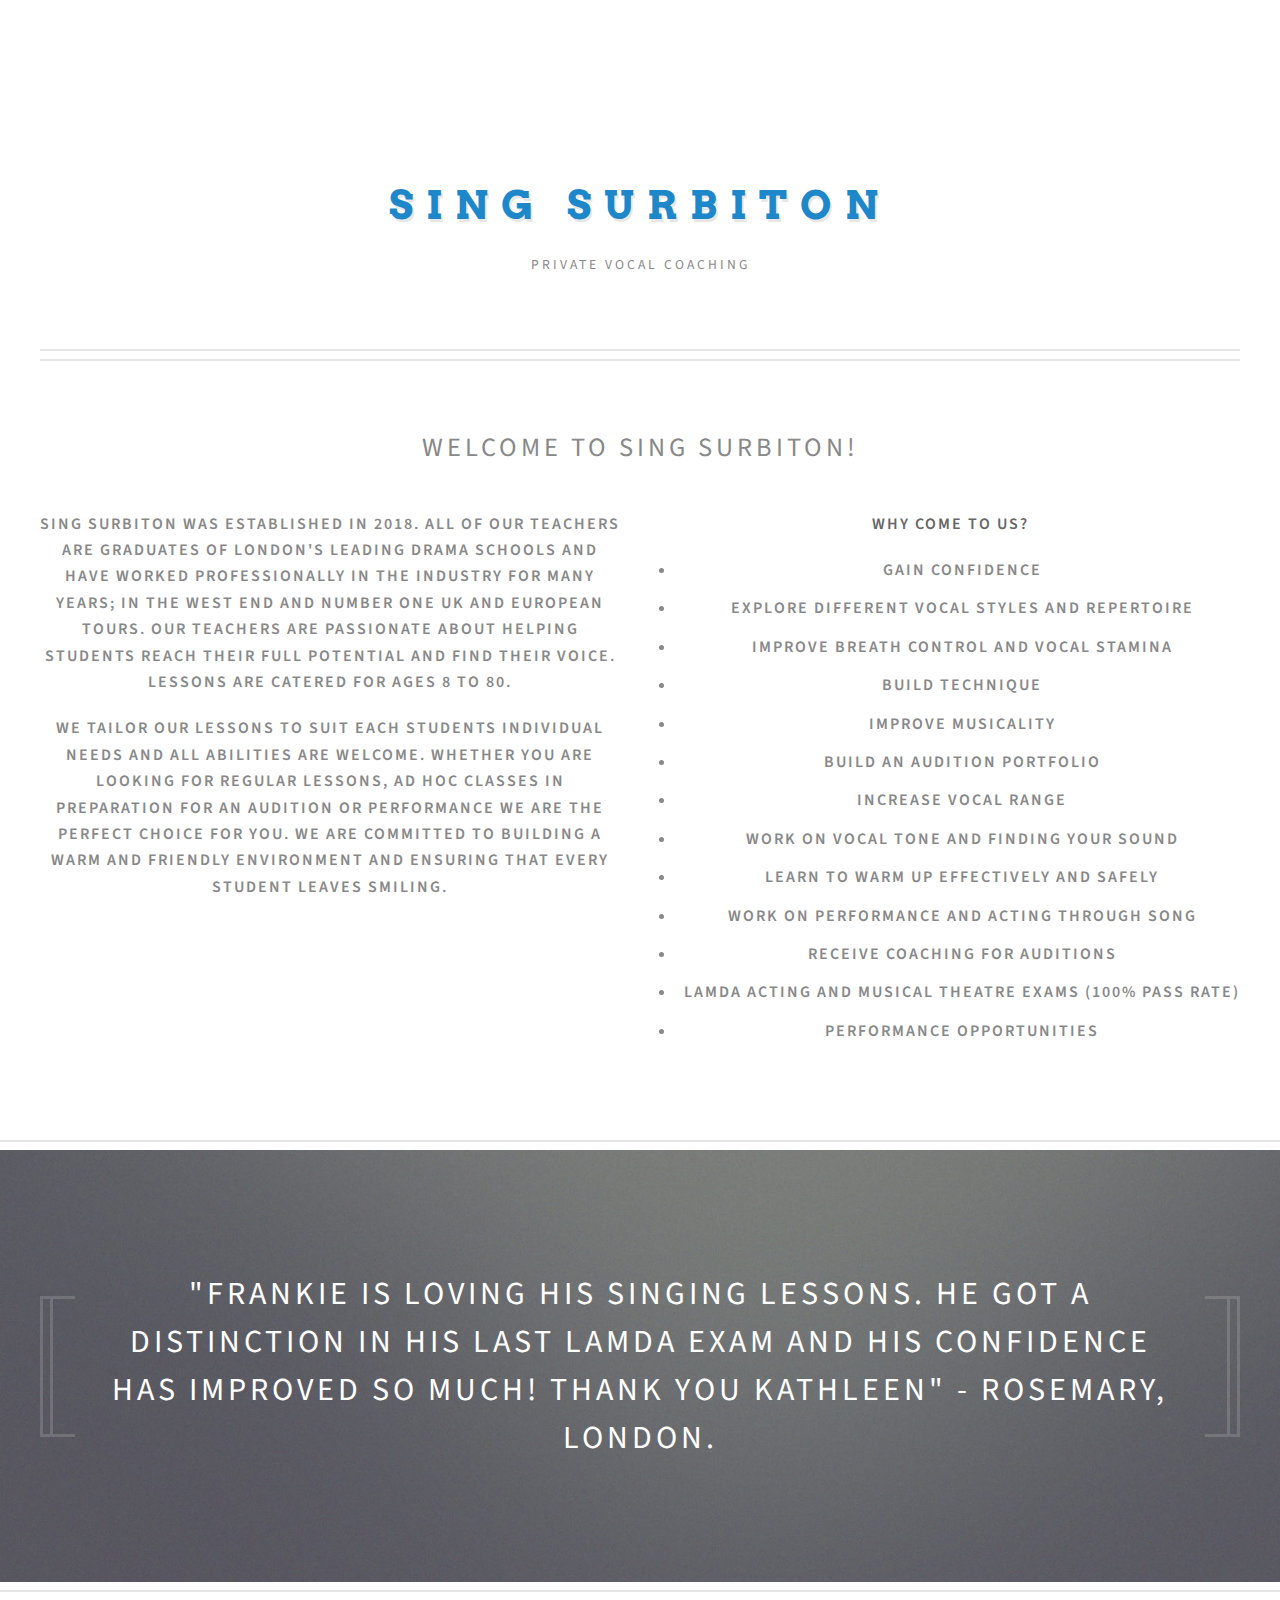
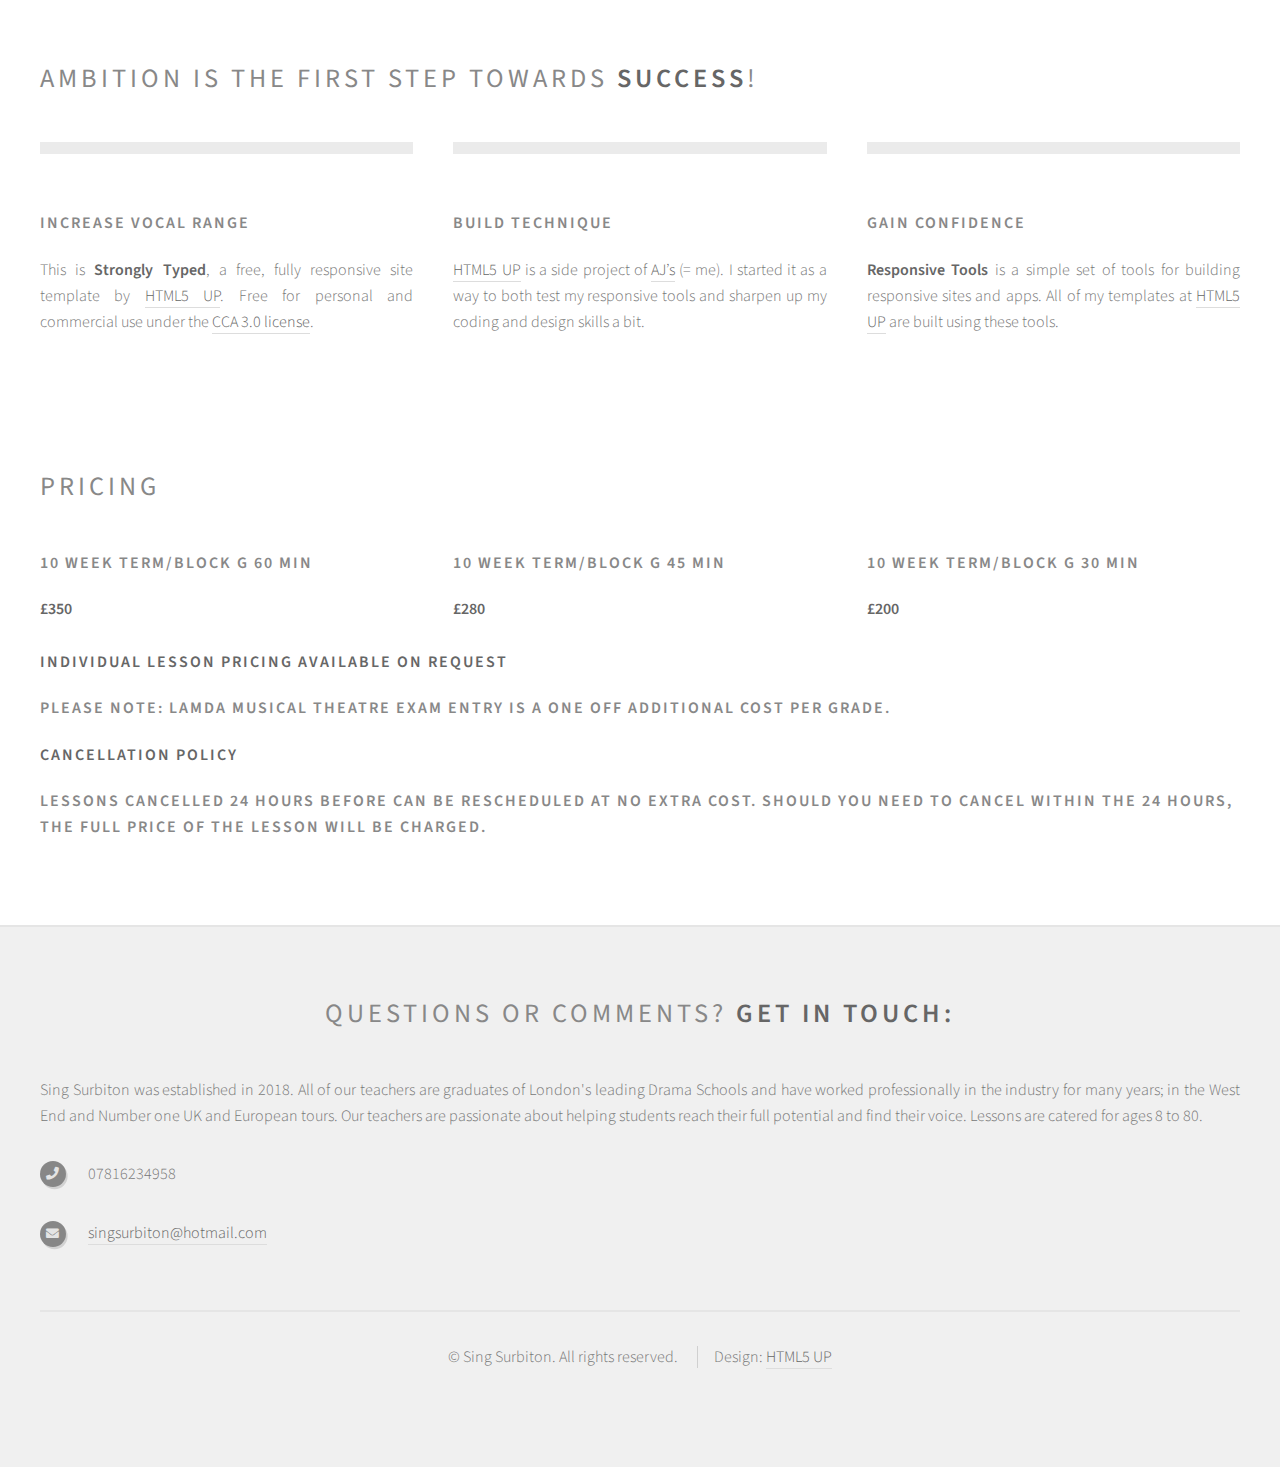
==== index.html @ 01c1a49b "init" ====
<!DOCTYPE HTML>
<html>

<head>
	<title>Sing Surbiton</title>
	<meta charset="utf-8" />
	<meta name="viewport" content="width=device-width, initial-scale=1, user-scalable=no" />
	<link rel="stylesheet" href="assets/css/main.css" />
</head>

<body class="homepage is-preload">
	<div id="page-wrapper">

		<!-- Header -->
		<section id="header">
			<div class="container">

				<!-- Logo -->
				<h1 id="logo"><a href="index.html">Sing Surbiton</a></h1>
				<p>Private Vocal Coaching</p>
			</div>
		</section>

		<!-- Features -->
		<section id="features">
			<div class="container">
				<div id="content">

					<!-- Post -->
					<article class="box post">
						<header>
							<h2>Welcome to Sing Surbiton!</h2>
						</header>
						<div class="row">
							<div class="col-6 col-12-small">
								<h3>
									Sing Surbiton was established in 2018. All of our teachers are graduates of London's
									leading
									Drama Schools and have worked professionally in the industry for many years; in the
									West End
									and Number one UK and European tours. Our teachers are passionate about helping
									students
									reach their full potential and find their voice. Lessons are catered for ages 8 to
									80.
								</h3>
								<h3>
									We tailor our lessons to suit each students individual needs and all abilities are
									welcome.
									Whether you are looking for regular lessons, ad hoc classes in preparation for an
									audition
									or performance we are the perfect choice for you. We are committed to building a
									warm and
									friendly environment and ensuring that every student leaves smiling.
								</h3>
							</div>
							<div class="col-6 col-12-small">
								<h3>
									<strong>Why come to us?</strong>
								</h3>
								<h3>
									<ul>
										<li>Gain confidence</li>
										<li>Explore different vocal styles and repertoire</li>
										<li>Improve breath control and vocal stamina</li>
										<li>Build technique</li>
										<li>Improve musicality</li>
										<li>Build an audition portfolio</li>
										<li>Increase vocal range</li>
										<li>Work on vocal tone and finding your sound</li>
										<li>Learn to warm up effectively and safely</li>
										<li>Work on performance and acting through song</li>
										<li>Receive coaching for auditions</li>
										<li>LAMDA acting and Musical Theatre exams (100% pass rate)</li>
										<li>Performance opportunities</li>
									</ul>
								</h3>
							</div>
						</div>
					</article>
				</div>
			</div>
		</section>

		<!-- Banner -->
		<section id="banner">
			<div class="container">
				<p>"Frankie is loving his singing lessons. He got a distinction in his last Lamda exam and his
					confidence has improved so much! Thank you Kathleen" - Rosemary, London. </p>
			</div>
		</section>

		<!-- Main -->
		<section id="main">
			<div class="container">
				<header>
					<h2>AMBITION IS THE FIRST STEP TOWARDS <strong>SUCCESS</strong>!</h2>
				</header>
				<div class="row aln-center">
					<div class="col-4 col-6-medium col-12-small">

						<!-- Feature -->
						<section>
							<a href="#" class="image featured"><img
									src="https://static.wixstatic.com/media/5111f8_27892bac31284168a001f3f65e2d56da~mv2.jpg/v1/fill/w_1038,h_1038,al_c,q_85,usm_0.66_1.00_0.01,enc_auto/5111f8_27892bac31284168a001f3f65e2d56da~mv2.jpg"
									alt="" /></a>
							<header>
								<h3>Increase Vocal Range</h3>
							</header>
							<p>This is <strong>Strongly Typed</strong>, a free, fully responsive site template
								by <a href="http://html5up.net">HTML5 UP</a>. Free for personal and commercial use under
								the
								<a href="http://html5up.net/license">CCA 3.0 license</a>.
							</p>
						</section>

					</div>
					<div class="col-4 col-6-medium col-12-small">

						<!-- Feature -->
						<section>
							<a href="#" class="image featured"><img
									src="https://img.freepik.com/premium-photo/pop-singer-young-male-singing-with-mic-white-background_923558-6699.jpg"
									alt="" /></a>
							<header>
								<h3>Build technique</h3>
							</header>
							<p><a href="http://html5up.net">HTML5 UP</a> is a side project of <a
									href="http://twitter.com/ajlkn">AJ’s</a> (= me).
								I started it as a way to both test my responsive tools and sharpen up my coding
								and design skills a bit.</p>
						</section>

					</div>
					<div class="col-4 col-6-medium col-12-small">

						<!-- Feature -->
						<section>
							<a href="#" class="image featured"><img
									src="https://static.wixstatic.com/media/5111f8_7d1b2992480a4f54a9da419cc46c9e3d~mv2.jpg/v1/fill/w_1038,h_1038,al_c,q_85,usm_0.66_1.00_0.01,enc_auto/5111f8_7d1b2992480a4f54a9da419cc46c9e3d~mv2.jpg"
									alt="" /></a>
							<header>
								<h3>Gain Confidence</h3>
							</header>
							<p><strong>Responsive Tools</strong> is a simple set of tools for building responsive
								sites and apps. All of my templates at <a href="http://html5up.net">HTML5 UP</a> are
								built using these tools.</p>
						</section>

					</div>
				</div>
			</div>
		</section>
		<section id="main">
			<div class="container">
				<header>
					<h2>Pricing</h2>
				</header>
				<div class="row aln-center">
					<div class="col-4 col-6-medium col-12-small">
						<!-- Feature -->
						<section>
							<header>
								<h3>10 week term/block g 60 min</h3>
							</header>
							<p>
								<strong>£350</strong>
							</p>
						</section>

					</div>
					<div class="col-4 col-6-medium col-12-small">

						<section>
							<header>
								<h3>10 week term/block g 45 min</h3>
							</header>
							<p>
								<strong>£280</strong>
							</p>
						</section>

					</div>
					<div class="col-4 col-6-medium col-12-small">
						<section>
							<header>
								<h3>10 week term/block g 30 min</h3>
							</header>
							<p>
								<strong>£200</strong>
							</p>
						</section>
					</div>
				</div>
				<br>
				<h3>
					<strong>Individual lesson pricing available on request</strong>
				</h3>
				<h3>
					Please note: Lamda Musical Theatre Exam entry is a one
					off additional cost per grade.
				</h3>
				<h3><strong>Cancellation Policy</strong></h3>
				<h3>Lessons cancelled 24 hours before can be rescheduled at no extra cost. Should you need to cancel
					within the 24 hours, the full price of the lesson will be charged.</h3>
			</div>
		</section>
		<!-- Footer -->
		<section id="footer">
			<div class="container">
				<header>
					<h2>Questions or comments? <strong>Get in touch:</strong></h2>
				</header>
				<div class="row">
					<div class="col-12-medium">
						<section>
							<p>Sing Surbiton was established in 2018. All of our teachers are graduates of London's
								leading Drama Schools and have worked professionally in the industry for many years; in
								the West End and Number one UK and European tours. Our teachers are passionate about
								helping students reach their full potential and find their voice. Lessons are catered
								for ages 8 to 80. </p>
							<div class="row">
								<div class="col-6 col-12-small">
									<ul class="icons">
										<li class="icon solid fa-phone">
											07816234958
										</li>
										<li class="icon solid fa-envelope">
											<a href="#">singsurbiton@hotmail.com</a>
										</li>
									</ul>
								</div>
							</div>
						</section>
					</div>
				</div>
			</div>
			<div id="copyright" class="container">
				<ul class="links">
					<li>&copy; Sing Surbiton. All rights reserved.</li>
					<li>Design: <a href="http://html5up.net">HTML5 UP</a></li>
				</ul>
			</div>
		</section>

	</div>

	<!-- Scripts -->
	<script src="assets/js/jquery.min.js"></script>
	<script src="assets/js/jquery.dropotron.min.js"></script>
	<script src="assets/js/browser.min.js"></script>
	<script src="assets/js/breakpoints.min.js"></script>
	<script src="assets/js/util.js"></script>
	<script src="assets/js/main.js"></script>

</body>

</html>
---- assets/css/main.css ----
@import url("fontawesome-all.min.css");
@import url("https://fonts.googleapis.com/css?family=Source+Sans+Pro:300,400,600|Arvo:700");

/*
	Strongly Typed by HTML5 UP
	html5up.net | @ajlkn
	Free for personal and commercial use under the CCA 3.0 license (html5up.net/license)
*/

html, body, div, span, applet, object,
iframe, h1, h2, h3, h4, h5, h6, p, blockquote,
pre, a, abbr, acronym, address, big, cite,
code, del, dfn, em, img, ins, kbd, q, s, samp,
small, strike, strong, sub, sup, tt, var, b,
u, i, center, dl, dt, dd, ol, ul, li, fieldset,
form, label, legend, table, caption, tbody,
tfoot, thead, tr, th, td, article, aside,
canvas, details, embed, figure, figcaption,
footer, header, hgroup, menu, nav, output, ruby,
section, summary, time, mark, audio, video {
	margin: 0;
	padding: 0;
	border: 0;
	font-size: 100%;
	font: inherit;
	vertical-align: baseline;}

article, aside, details, figcaption, figure,
footer, header, hgroup, menu, nav, section {
	display: block;}

body {
	line-height: 1;
}

ol, ul {
	list-style: none;
}

blockquote, q {
	quotes: none;
}

	blockquote:before, blockquote:after, q:before, q:after {
		content: '';
		content: none;
	}

table {
	border-collapse: collapse;
	border-spacing: 0;
}

body {
	-webkit-text-size-adjust: none;
}

mark {
	background-color: transparent;
	color: inherit;
}

input::-moz-focus-inner {
	border: 0;
	padding: 0;
}

input, select, textarea {
	-moz-appearance: none;
	-webkit-appearance: none;
	-ms-appearance: none;
	appearance: none;
}

/* Basic */

	html {
		box-sizing: border-box;
	}

	*, *:before, *:after {
		box-sizing: inherit;
	}

	body {
		background: #f0f0f0;
	}

		body.is-preload *, body.is-preload *:before, body.is-preload *:after {
			-moz-animation: none !important;
			-webkit-animation: none !important;
			-ms-animation: none !important;
			animation: none !important;
			-moz-transition: none !important;
			-webkit-transition: none !important;
			-ms-transition: none !important;
			transition: none !important;
		}

	body, input, textarea, select {
		font-family: 'Source Sans Pro';
		font-weight: 300;
		color: #777;
		line-height: 1.65em;
		font-size: 15pt;
	}

	h1, h2, h3, h4, h5, h6 {
		font-weight: 600;
		text-transform: uppercase;
		color: #888;
	}

	h1 a, h2 a, h3 a, h4 a, h5 a, h6 a {
		color: inherit;
		text-decoration: none;
		border: 0;
	}

	h2 {
		font-size: 1.65em;
		font-weight: 400;
		letter-spacing: 4px;
		margin: 0 0 1.5em 0;
		line-height: 1.75em;
	}

	h3 {
		font-size: 1em;
		letter-spacing: 2px;
		margin: 0 0 1.25em 0;
	}

	a {
		-moz-transition: color 0.25s ease-in-out, border-bottom-color 0.25s ease-in-out;
		-webkit-transition: color 0.25s ease-in-out, border-bottom-color 0.25s ease-in-out;
		-ms-transition: color 0.25s ease-in-out, border-bottom-color 0.25s ease-in-out;
		transition: color 0.25s ease-in-out, border-bottom-color 0.25s ease-in-out;
		color: #666;
		text-decoration: none;
		border-bottom: solid 1px #ddd;
	}

		a strong {
			-moz-transition: color 0.25s ease-in-out, border-bottom-color 0.25s ease-in-out;
			-webkit-transition: color 0.25s ease-in-out, border-bottom-color 0.25s ease-in-out;
			-ms-transition: color 0.25s ease-in-out, border-bottom-color 0.25s ease-in-out;
			transition: color 0.25s ease-in-out, border-bottom-color 0.25s ease-in-out;
		}

		a:hover {
			color: #048aac;
			border-bottom-color: rgba(255, 255, 255, 0);
		}

			a:hover strong {
				color: #048aac;
			}

	strong, b {
		font-weight: 600;
		color: #666;
	}

	em, i {
		font-style: italic;
	}

	sub {
		position: relative;
		top: 0.5em;
		font-size: 0.8em;
	}

	sup {
		position: relative;
		top: -0.5em;
		font-size: 0.8em;
	}

	hr {
		border: 0;
		border-top: solid 1px #ddd;
	}

	blockquote {
		border-left: solid 0.5em #ddd;
		padding: 1em 0 1em 2em;
		font-style: italic;
	}

	p {
		text-align: justify;
		margin-bottom: 2em;
	}

	ul, ol, dl, table, blockquote {
		margin-bottom: 2em;
	}

	br.clear {
		clear: both;
	}

/* Container */

	.container {
		margin: 0 auto;
		max-width: 100%;
		width: 70em;
	}

		@media screen and (max-width: 1680px) {

			.container {
				width: 68em;
			}

		}

		@media screen and (max-width: 1280px) {

			.container {
				width: calc(100% - 80px);
			}

		}

		@media screen and (max-width: 980px) {

			.container {
				width: calc(100% - 100px);
			}

		}

		@media screen and (max-width: 736px) {

			.container {
				width: calc(100% - 40px);
			}

		}

/* Row */

	.row {
		display: flex;
		flex-wrap: wrap;
		box-sizing: border-box;
		align-items: stretch;
	}

		.row > * {
			box-sizing: border-box;
		}

		.row.gtr-uniform > * > :last-child {
			margin-bottom: 0;
		}

		.row.aln-left {
			justify-content: flex-start;
		}

		.row.aln-center {
			justify-content: center;
		}

		.row.aln-right {
			justify-content: flex-end;
		}

		.row.aln-top {
			align-items: flex-start;
		}

		.row.aln-middle {
			align-items: center;
		}

		.row.aln-bottom {
			align-items: flex-end;
		}

		.row > .imp {
			order: -1;
		}

		.row > .col-1 {
			width: 8.33333%;
		}

		.row > .off-1 {
			margin-left: 8.33333%;
		}

		.row > .col-2 {
			width: 16.66667%;
		}

		.row > .off-2 {
			margin-left: 16.66667%;
		}

		.row > .col-3 {
			width: 25%;
		}

		.row > .off-3 {
			margin-left: 25%;
		}

		.row > .col-4 {
			width: 33.33333%;
		}

		.row > .off-4 {
			margin-left: 33.33333%;
		}

		.row > .col-5 {
			width: 41.66667%;
		}

		.row > .off-5 {
			margin-left: 41.66667%;
		}

		.row > .col-6 {
			width: 50%;
		}

		.row > .off-6 {
			margin-left: 50%;
		}

		.row > .col-7 {
			width: 58.33333%;
		}

		.row > .off-7 {
			margin-left: 58.33333%;
		}

		.row > .col-8 {
			width: 66.66667%;
		}

		.row > .off-8 {
			margin-left: 66.66667%;
		}

		.row > .col-9 {
			width: 75%;
		}

		.row > .off-9 {
			margin-left: 75%;
		}

		.row > .col-10 {
			width: 83.33333%;
		}

		.row > .off-10 {
			margin-left: 83.33333%;
		}

		.row > .col-11 {
			width: 91.66667%;
		}

		.row > .off-11 {
			margin-left: 91.66667%;
		}

		.row > .col-12 {
			width: 100%;
		}

		.row > .off-12 {
			margin-left: 100%;
		}

		.row.gtr-0 {
			margin-top: 0px;
			margin-left: 0px;
		}

			.row.gtr-0 > * {
				padding: 0px 0 0 0px;
			}

			.row.gtr-0.gtr-uniform {
				margin-top: 0px;
			}

				.row.gtr-0.gtr-uniform > * {
					padding-top: 0px;
				}

		.row.gtr-25 {
			margin-top: -12.5px;
			margin-left: -12.5px;
		}

			.row.gtr-25 > * {
				padding: 12.5px 0 0 12.5px;
			}

			.row.gtr-25.gtr-uniform {
				margin-top: -12.5px;
			}

				.row.gtr-25.gtr-uniform > * {
					padding-top: 12.5px;
				}

		.row.gtr-50 {
			margin-top: -25px;
			margin-left: -25px;
		}

			.row.gtr-50 > * {
				padding: 25px 0 0 25px;
			}

			.row.gtr-50.gtr-uniform {
				margin-top: -25px;
			}

				.row.gtr-50.gtr-uniform > * {
					padding-top: 25px;
				}

		.row {
			margin-top: -50px;
			margin-left: -50px;
		}

			.row > * {
				padding: 50px 0 0 50px;
			}

			.row.gtr-uniform {
				margin-top: -50px;
			}

				.row.gtr-uniform > * {
					padding-top: 50px;
				}

		.row.gtr-150 {
			margin-top: -75px;
			margin-left: -75px;
		}

			.row.gtr-150 > * {
				padding: 75px 0 0 75px;
			}

			.row.gtr-150.gtr-uniform {
				margin-top: -75px;
			}

				.row.gtr-150.gtr-uniform > * {
					padding-top: 75px;
				}

		.row.gtr-200 {
			margin-top: -100px;
			margin-left: -100px;
		}

			.row.gtr-200 > * {
				padding: 100px 0 0 100px;
			}

			.row.gtr-200.gtr-uniform {
				margin-top: -100px;
			}

				.row.gtr-200.gtr-uniform > * {
					padding-top: 100px;
				}

		@media screen and (max-width: 1680px) {

			.row {
				display: flex;
				flex-wrap: wrap;
				box-sizing: border-box;
				align-items: stretch;
			}

				.row > * {
					box-sizing: border-box;
				}

				.row.gtr-uniform > * > :last-child {
					margin-bottom: 0;
				}

				.row.aln-left {
					justify-content: flex-start;
				}

				.row.aln-center {
					justify-content: center;
				}

				.row.aln-right {
					justify-content: flex-end;
				}

				.row.aln-top {
					align-items: flex-start;
				}

				.row.aln-middle {
					align-items: center;
				}

				.row.aln-bottom {
					align-items: flex-end;
				}

				.row > .imp-xlarge {
					order: -1;
				}

				.row > .col-1-xlarge {
					width: 8.33333%;
				}

				.row > .off-1-xlarge {
					margin-left: 8.33333%;
				}

				.row > .col-2-xlarge {
					width: 16.66667%;
				}

				.row > .off-2-xlarge {
					margin-left: 16.66667%;
				}

				.row > .col-3-xlarge {
					width: 25%;
				}

				.row > .off-3-xlarge {
					margin-left: 25%;
				}

				.row > .col-4-xlarge {
					width: 33.33333%;
				}

				.row > .off-4-xlarge {
					margin-left: 33.33333%;
				}

				.row > .col-5-xlarge {
					width: 41.66667%;
				}

				.row > .off-5-xlarge {
					margin-left: 41.66667%;
				}

				.row > .col-6-xlarge {
					width: 50%;
				}

				.row > .off-6-xlarge {
					margin-left: 50%;
				}

				.row > .col-7-xlarge {
					width: 58.33333%;
				}

				.row > .off-7-xlarge {
					margin-left: 58.33333%;
				}

				.row > .col-8-xlarge {
					width: 66.66667%;
				}

				.row > .off-8-xlarge {
					margin-left: 66.66667%;
				}

				.row > .col-9-xlarge {
					width: 75%;
				}

				.row > .off-9-xlarge {
					margin-left: 75%;
				}

				.row > .col-10-xlarge {
					width: 83.33333%;
				}

				.row > .off-10-xlarge {
					margin-left: 83.33333%;
				}

				.row > .col-11-xlarge {
					width: 91.66667%;
				}

				.row > .off-11-xlarge {
					margin-left: 91.66667%;
				}

				.row > .col-12-xlarge {
					width: 100%;
				}

				.row > .off-12-xlarge {
					margin-left: 100%;
				}

				.row.gtr-0 {
					margin-top: 0px;
					margin-left: 0px;
				}

					.row.gtr-0 > * {
						padding: 0px 0 0 0px;
					}

					.row.gtr-0.gtr-uniform {
						margin-top: 0px;
					}

						.row.gtr-0.gtr-uniform > * {
							padding-top: 0px;
						}

				.row.gtr-25 {
					margin-top: -12.5px;
					margin-left: -12.5px;
				}

					.row.gtr-25 > * {
						padding: 12.5px 0 0 12.5px;
					}

					.row.gtr-25.gtr-uniform {
						margin-top: -12.5px;
					}

						.row.gtr-25.gtr-uniform > * {
							padding-top: 12.5px;
						}

				.row.gtr-50 {
					margin-top: -25px;
					margin-left: -25px;
				}

					.row.gtr-50 > * {
						padding: 25px 0 0 25px;
					}

					.row.gtr-50.gtr-uniform {
						margin-top: -25px;
					}

						.row.gtr-50.gtr-uniform > * {
							padding-top: 25px;
						}

				.row {
					margin-top: -50px;
					margin-left: -50px;
				}

					.row > * {
						padding: 50px 0 0 50px;
					}

					.row.gtr-uniform {
						margin-top: -50px;
					}

						.row.gtr-uniform > * {
							padding-top: 50px;
						}

				.row.gtr-150 {
					margin-top: -75px;
					margin-left: -75px;
				}

					.row.gtr-150 > * {
						padding: 75px 0 0 75px;
					}

					.row.gtr-150.gtr-uniform {
						margin-top: -75px;
					}

						.row.gtr-150.gtr-uniform > * {
							padding-top: 75px;
						}

				.row.gtr-200 {
					margin-top: -100px;
					margin-left: -100px;
				}

					.row.gtr-200 > * {
						padding: 100px 0 0 100px;
					}

					.row.gtr-200.gtr-uniform {
						margin-top: -100px;
					}

						.row.gtr-200.gtr-uniform > * {
							padding-top: 100px;
						}

		}

		@media screen and (max-width: 1280px) {

			.row {
				display: flex;
				flex-wrap: wrap;
				box-sizing: border-box;
				align-items: stretch;
			}

				.row > * {
					box-sizing: border-box;
				}

				.row.gtr-uniform > * > :last-child {
					margin-bottom: 0;
				}

				.row.aln-left {
					justify-content: flex-start;
				}

				.row.aln-center {
					justify-content: center;
				}

				.row.aln-right {
					justify-content: flex-end;
				}

				.row.aln-top {
					align-items: flex-start;
				}

				.row.aln-middle {
					align-items: center;
				}

				.row.aln-bottom {
					align-items: flex-end;
				}

				.row > .imp-large {
					order: -1;
				}

				.row > .col-1-large {
					width: 8.33333%;
				}

				.row > .off-1-large {
					margin-left: 8.33333%;
				}

				.row > .col-2-large {
					width: 16.66667%;
				}

				.row > .off-2-large {
					margin-left: 16.66667%;
				}

				.row > .col-3-large {
					width: 25%;
				}

				.row > .off-3-large {
					margin-left: 25%;
				}

				.row > .col-4-large {
					width: 33.33333%;
				}

				.row > .off-4-large {
					margin-left: 33.33333%;
				}

				.row > .col-5-large {
					width: 41.66667%;
				}

				.row > .off-5-large {
					margin-left: 41.66667%;
				}

				.row > .col-6-large {
					width: 50%;
				}

				.row > .off-6-large {
					margin-left: 50%;
				}

				.row > .col-7-large {
					width: 58.33333%;
				}

				.row > .off-7-large {
					margin-left: 58.33333%;
				}

				.row > .col-8-large {
					width: 66.66667%;
				}

				.row > .off-8-large {
					margin-left: 66.66667%;
				}

				.row > .col-9-large {
					width: 75%;
				}

				.row > .off-9-large {
					margin-left: 75%;
				}

				.row > .col-10-large {
					width: 83.33333%;
				}

				.row > .off-10-large {
					margin-left: 83.33333%;
				}

				.row > .col-11-large {
					width: 91.66667%;
				}

				.row > .off-11-large {
					margin-left: 91.66667%;
				}

				.row > .col-12-large {
					width: 100%;
				}

				.row > .off-12-large {
					margin-left: 100%;
				}

				.row.gtr-0 {
					margin-top: 0px;
					margin-left: 0px;
				}

					.row.gtr-0 > * {
						padding: 0px 0 0 0px;
					}

					.row.gtr-0.gtr-uniform {
						margin-top: 0px;
					}

						.row.gtr-0.gtr-uniform > * {
							padding-top: 0px;
						}

				.row.gtr-25 {
					margin-top: -10px;
					margin-left: -10px;
				}

					.row.gtr-25 > * {
						padding: 10px 0 0 10px;
					}

					.row.gtr-25.gtr-uniform {
						margin-top: -10px;
					}

						.row.gtr-25.gtr-uniform > * {
							padding-top: 10px;
						}

				.row.gtr-50 {
					margin-top: -20px;
					margin-left: -20px;
				}

					.row.gtr-50 > * {
						padding: 20px 0 0 20px;
					}

					.row.gtr-50.gtr-uniform {
						margin-top: -20px;
					}

						.row.gtr-50.gtr-uniform > * {
							padding-top: 20px;
						}

				.row {
					margin-top: -40px;
					margin-left: -40px;
				}

					.row > * {
						padding: 40px 0 0 40px;
					}

					.row.gtr-uniform {
						margin-top: -40px;
					}

						.row.gtr-uniform > * {
							padding-top: 40px;
						}

				.row.gtr-150 {
					margin-top: -60px;
					margin-left: -60px;
				}

					.row.gtr-150 > * {
						padding: 60px 0 0 60px;
					}

					.row.gtr-150.gtr-uniform {
						margin-top: -60px;
					}

						.row.gtr-150.gtr-uniform > * {
							padding-top: 60px;
						}

				.row.gtr-200 {
					margin-top: -80px;
					margin-left: -80px;
				}

					.row.gtr-200 > * {
						padding: 80px 0 0 80px;
					}

					.row.gtr-200.gtr-uniform {
						margin-top: -80px;
					}

						.row.gtr-200.gtr-uniform > * {
							padding-top: 80px;
						}

		}

		@media screen and (max-width: 980px) {

			.row {
				display: flex;
				flex-wrap: wrap;
				box-sizing: border-box;
				align-items: stretch;
			}

				.row > * {
					box-sizing: border-box;
				}

				.row.gtr-uniform > * > :last-child {
					margin-bottom: 0;
				}

				.row.aln-left {
					justify-content: flex-start;
				}

				.row.aln-center {
					justify-content: center;
				}

				.row.aln-right {
					justify-content: flex-end;
				}

				.row.aln-top {
					align-items: flex-start;
				}

				.row.aln-middle {
					align-items: center;
				}

				.row.aln-bottom {
					align-items: flex-end;
				}

				.row > .imp-medium {
					order: -1;
				}

				.row > .col-1-medium {
					width: 8.33333%;
				}

				.row > .off-1-medium {
					margin-left: 8.33333%;
				}

				.row > .col-2-medium {
					width: 16.66667%;
				}

				.row > .off-2-medium {
					margin-left: 16.66667%;
				}

				.row > .col-3-medium {
					width: 25%;
				}

				.row > .off-3-medium {
					margin-left: 25%;
				}

				.row > .col-4-medium {
					width: 33.33333%;
				}

				.row > .off-4-medium {
					margin-left: 33.33333%;
				}

				.row > .col-5-medium {
					width: 41.66667%;
				}

				.row > .off-5-medium {
					margin-left: 41.66667%;
				}

				.row > .col-6-medium {
					width: 50%;
				}

				.row > .off-6-medium {
					margin-left: 50%;
				}

				.row > .col-7-medium {
					width: 58.33333%;
				}

				.row > .off-7-medium {
					margin-left: 58.33333%;
				}

				.row > .col-8-medium {
					width: 66.66667%;
				}

				.row > .off-8-medium {
					margin-left: 66.66667%;
				}

				.row > .col-9-medium {
					width: 75%;
				}

				.row > .off-9-medium {
					margin-left: 75%;
				}

				.row > .col-10-medium {
					width: 83.33333%;
				}

				.row > .off-10-medium {
					margin-left: 83.33333%;
				}

				.row > .col-11-medium {
					width: 91.66667%;
				}

				.row > .off-11-medium {
					margin-left: 91.66667%;
				}

				.row > .col-12-medium {
					width: 100%;
				}

				.row > .off-12-medium {
					margin-left: 100%;
				}

				.row.gtr-0 {
					margin-top: 0px;
					margin-left: 0px;
				}

					.row.gtr-0 > * {
						padding: 0px 0 0 0px;
					}

					.row.gtr-0.gtr-uniform {
						margin-top: 0px;
					}

						.row.gtr-0.gtr-uniform > * {
							padding-top: 0px;
						}

				.row.gtr-25 {
					margin-top: -12.5px;
					margin-left: -12.5px;
				}

					.row.gtr-25 > * {
						padding: 12.5px 0 0 12.5px;
					}

					.row.gtr-25.gtr-uniform {
						margin-top: -12.5px;
					}

						.row.gtr-25.gtr-uniform > * {
							padding-top: 12.5px;
						}

				.row.gtr-50 {
					margin-top: -25px;
					margin-left: -25px;
				}

					.row.gtr-50 > * {
						padding: 25px 0 0 25px;
					}

					.row.gtr-50.gtr-uniform {
						margin-top: -25px;
					}

						.row.gtr-50.gtr-uniform > * {
							padding-top: 25px;
						}

				.row {
					margin-top: -50px;
					margin-left: -50px;
				}

					.row > * {
						padding: 50px 0 0 50px;
					}

					.row.gtr-uniform {
						margin-top: -50px;
					}

						.row.gtr-uniform > * {
							padding-top: 50px;
						}

				.row.gtr-150 {
					margin-top: -75px;
					margin-left: -75px;
				}

					.row.gtr-150 > * {
						padding: 75px 0 0 75px;
					}

					.row.gtr-150.gtr-uniform {
						margin-top: -75px;
					}

						.row.gtr-150.gtr-uniform > * {
							padding-top: 75px;
						}

				.row.gtr-200 {
					margin-top: -100px;
					margin-left: -100px;
				}

					.row.gtr-200 > * {
						padding: 100px 0 0 100px;
					}

					.row.gtr-200.gtr-uniform {
						margin-top: -100px;
					}

						.row.gtr-200.gtr-uniform > * {
							padding-top: 100px;
						}

		}

		@media screen and (max-width: 736px) {

			.row {
				display: flex;
				flex-wrap: wrap;
				box-sizing: border-box;
				align-items: stretch;
			}

				.row > * {
					box-sizing: border-box;
				}

				.row.gtr-uniform > * > :last-child {
					margin-bottom: 0;
				}

				.row.aln-left {
					justify-content: flex-start;
				}

				.row.aln-center {
					justify-content: center;
				}

				.row.aln-right {
					justify-content: flex-end;
				}

				.row.aln-top {
					align-items: flex-start;
				}

				.row.aln-middle {
					align-items: center;
				}

				.row.aln-bottom {
					align-items: flex-end;
				}

				.row > .imp-small {
					order: -1;
				}

				.row > .col-1-small {
					width: 8.33333%;
				}

				.row > .off-1-small {
					margin-left: 8.33333%;
				}

				.row > .col-2-small {
					width: 16.66667%;
				}

				.row > .off-2-small {
					margin-left: 16.66667%;
				}

				.row > .col-3-small {
					width: 25%;
				}

				.row > .off-3-small {
					margin-left: 25%;
				}

				.row > .col-4-small {
					width: 33.33333%;
				}

				.row > .off-4-small {
					margin-left: 33.33333%;
				}

				.row > .col-5-small {
					width: 41.66667%;
				}

				.row > .off-5-small {
					margin-left: 41.66667%;
				}

				.row > .col-6-small {
					width: 50%;
				}

				.row > .off-6-small {
					margin-left: 50%;
				}

				.row > .col-7-small {
					width: 58.33333%;
				}

				.row > .off-7-small {
					margin-left: 58.33333%;
				}

				.row > .col-8-small {
					width: 66.66667%;
				}

				.row > .off-8-small {
					margin-left: 66.66667%;
				}

				.row > .col-9-small {
					width: 75%;
				}

				.row > .off-9-small {
					margin-left: 75%;
				}

				.row > .col-10-small {
					width: 83.33333%;
				}

				.row > .off-10-small {
					margin-left: 83.33333%;
				}

				.row > .col-11-small {
					width: 91.66667%;
				}

				.row > .off-11-small {
					margin-left: 91.66667%;
				}

				.row > .col-12-small {
					width: 100%;
				}

				.row > .off-12-small {
					margin-left: 100%;
				}

				.row.gtr-0 {
					margin-top: 0px;
					margin-left: 0px;
				}

					.row.gtr-0 > * {
						padding: 0px 0 0 0px;
					}

					.row.gtr-0.gtr-uniform {
						margin-top: 0px;
					}

						.row.gtr-0.gtr-uniform > * {
							padding-top: 0px;
						}

				.row.gtr-25 {
					margin-top: -7.5px;
					margin-left: -7.5px;
				}

					.row.gtr-25 > * {
						padding: 7.5px 0 0 7.5px;
					}

					.row.gtr-25.gtr-uniform {
						margin-top: -7.5px;
					}

						.row.gtr-25.gtr-uniform > * {
							padding-top: 7.5px;
						}

				.row.gtr-50 {
					margin-top: -15px;
					margin-left: -15px;
				}

					.row.gtr-50 > * {
						padding: 15px 0 0 15px;
					}

					.row.gtr-50.gtr-uniform {
						margin-top: -15px;
					}

						.row.gtr-50.gtr-uniform > * {
							padding-top: 15px;
						}

				.row {
					margin-top: -30px;
					margin-left: -30px;
				}

					.row > * {
						padding: 30px 0 0 30px;
					}

					.row.gtr-uniform {
						margin-top: -30px;
					}

						.row.gtr-uniform > * {
							padding-top: 30px;
						}

				.row.gtr-150 {
					margin-top: -45px;
					margin-left: -45px;
				}

					.row.gtr-150 > * {
						padding: 45px 0 0 45px;
					}

					.row.gtr-150.gtr-uniform {
						margin-top: -45px;
					}

						.row.gtr-150.gtr-uniform > * {
							padding-top: 45px;
						}

				.row.gtr-200 {
					margin-top: -60px;
					margin-left: -60px;
				}

					.row.gtr-200 > * {
						padding: 60px 0 0 60px;
					}

					.row.gtr-200.gtr-uniform {
						margin-top: -60px;
					}

						.row.gtr-200.gtr-uniform > * {
							padding-top: 60px;
						}

		}

/* Sections/Article */

	section, article {
		margin-bottom: 3em;
	}

	section > :last-child,
	article > :last-child,
	section:last-child,
	article:last-child {
		margin-bottom: 0;
	}

/* Image */

	.image {
		-moz-transition: opacity 0.25s ease-in-out;
		-webkit-transition: opacity 0.25s ease-in-out;
		-ms-transition: opacity 0.25s ease-in-out;
		transition: opacity 0.25s ease-in-out;
		display: inline-block;
		border: solid 6px #ebebeb !important;
	}

		.image:hover {
			opacity: 0.9;
		}

		.image img {
			display: block;
			width: 100%;
		}

		.image.fit {
			display: block;
			width: 100%;
		}

		.image.featured {
			display: block;
			width: 100%;
			margin: 0 0 3.5em 0;
		}

		.image.left {
			float: left;
			margin: 0 1.5em 1.5em 0;
			position: relative;
			top: 0.5em;
		}

		.image.centered {
			display: block;
			margin: 0 0 2em 0;
		}

			.image.centered img {
				margin: 0 auto;
				width: auto;
			}

/* List */

	ul {
		list-style: disc;
		padding-left: 1em;
	}

		ul li {
			padding-left: 0.5em;
			margin: 0.75em 0 0.75em 0;
		}

			ul li:first-child {
				margin-top: 0;
			}

	ol {
		list-style: decimal;
		padding-left: 1em;
	}

		ol li {
			padding-left: 0.5em;
			margin: 0.75em 0 0.75em 0;
		}

			ol li:first-child {
				margin-top: 0;
			}

/* Links */

	ul.links {
		list-style: none;
		padding-left: 0;
	}

		ul.links li {
			display: inline;
			border-left: solid 1px #d0d0d0;
			padding-left: 1em;
			margin: 0 0 0 1em;
		}

			ul.links li:first-child {
				margin-left: 0;
				padding-left: 0;
				border-left: 0;
			}

/* Actions */

	ul.actions {
		margin-top: 2.5em;
		clear: both;
		list-style: none;
		padding-left: 0;
	}

		ul.actions li {
			padding-left: 0;
			display: inline-block;
			margin: 0 0 0 1em;
		}

			ul.actions li:first-child {
				margin-left: 0;
			}

/* Divided */

	ul.divided {
		list-style: none;
		padding-left: 0;
	}

		ul.divided li {
			border-top: solid 2px #e5e5e5;
			padding-left: 0;
			margin: 2.5em 0 0 0;
			padding: 2.5em 0 0 0;
		}

			ul.divided li:first-child {
				border-top: 0;
				margin-top: 0;
				padding-top: 0;
			}

/* Icons */

	ul.icons {
		list-style: none;
		padding-left: 0;
	}

		ul.icons > li {
			position: relative;
			padding: 2em 0 0 3em;
			margin: 0;
		}

			ul.icons > li:before {
				position: absolute;
				left: 0;
				top: 2.6em;
				display: block;
				font-size: 0.8em;
				background: #878787;
				color: #e4e4e4;
				width: 2em;
				height: 2em;
				border-radius: 2em;
				line-height: 2em;
				text-align: center;
				box-shadow: 0.125em 0.175em 0 0 rgba(0, 0, 0, 0.125);
			}

			ul.icons > li:first-child {
				padding-top: 0;
			}

				ul.icons > li:first-child:before {
					top: 0;
				}

/* Form */

	form label {
		font-weight: 600;
		text-transform: uppercase;
		color: #888;
		display: block;
		margin: 0 0 1em 0;
	}

	form input[type="text"],
	form input[type="email"],
	form input[type="password"],
	form select,
	form textarea {
		-moz-transition: background-color 0.25s ease-in-out;
		-webkit-transition: background-color 0.25s ease-in-out;
		-ms-transition: background-color 0.25s ease-in-out;
		transition: background-color 0.25s ease-in-out;
		-webkit-appearance: none;
		display: block;
		border: 0;
		background: #e8e8e8;
		width: 100%;
		box-shadow: inset 2px 2px 0px 0px rgba(0, 0, 0, 0.1);
		border-radius: 4px;
		line-height: 1.25em;
		padding: 0.75em 1em 0.75em 1em;
	}

		form input[type="text"]:focus,
		form input[type="email"]:focus,
		form input[type="password"]:focus,
		form select:focus,
		form textarea:focus {
			background: #f0f0f0;
		}

	form textarea {
		min-height: 11em;
	}

	form ::-webkit-input-placeholder {
		color: #555 !important;
		line-height: 1.35em;
	}

	form :-moz-placeholder {
		color: #555 !important;
	}

	form ::-moz-placeholder {
		color: #555 !important;
	}

	form :-ms-input-placeholder {
		color: #555 !important;
	}

	form ::-moz-focus-inner {
		border: 0;
	}

/* Table */

	table {
		width: 100%;
	}

		table tbody tr {
			border-top: solid 1px #E5E5E5;
		}

			table tbody tr:first-child {
				border-top: 0;
			}

		table td {
			padding: 0.75em 1em 0.75em 1em;
		}

		table th {
			text-align: left;
			font-weight: bold;
			padding: 0.75em 1em 0.75em 1em;
		}

		table thead {
			background: #878787;
			color: #fff;
			font-weight: 400;
			text-transform: uppercase;
			border: 0;
			box-shadow: 0.125em 0.175em 0 0 rgba(0, 0, 0, 0.125);
			font-size: 0.85em;
			letter-spacing: 2px;
		}

		table tfoot {
			background: #F0F0F0;
			border-top: solid 2px #E5E5E5;
		}

/* Button */

	input[type="button"],
	input[type="submit"],
	input[type="reset"],
	button,
	.button {
		-moz-transition: all 0.25s ease-in-out;
		-webkit-transition: all 0.25s ease-in-out;
		-ms-transition: all 0.25s ease-in-out;
		transition: all 0.25s ease-in-out;
		-webkit-appearance: none;
		position: relative;
		display: inline-block;
		background: #048aac;
		color: #fff !important;
		text-transform: uppercase;
		border-radius: 4px;
		border: 0;
		outline: 0;
		font-size: 1em;
		box-shadow: 0.125em 0.175em 0 0 rgba(0, 0, 0, 0.125);
		font-weight: 600;
		text-align: center;
		font-size: 0.85em;
		letter-spacing: 2px;
		padding: 0.85em 2.75em 0.85em 2.75em;
	}

		input[type="button"].icon:before,
		input[type="submit"].icon:before,
		input[type="reset"].icon:before,
		button.icon:before,
		.button.icon:before {
			position: relative;
			padding-right: 0.75em;
			opacity: 0.5;
			top: 0.05em;
		}

		input[type="button"]:hover,
		input[type="submit"]:hover,
		input[type="reset"]:hover,
		button:hover,
		.button:hover {
			background: #fd887a;
		}

		input[type="button"]:active,
		input[type="submit"]:active,
		input[type="reset"]:active,
		button:active,
		.button:active {
			background: #048aac;
		}

		input[type="button"].alt,
		input[type="submit"].alt,
		input[type="reset"].alt,
		button.alt,
		.button.alt {
			background: #878787;
		}

			input[type="button"].alt:hover,
			input[type="submit"].alt:hover,
			input[type="reset"].alt:hover,
			button.alt:hover,
			.button.alt:hover {
				background: #979797;
			}

			input[type="button"].alt:active,
			input[type="submit"].alt:active,
			input[type="reset"].alt:active,
			button.alt:active,
			.button.alt:active {
				background: #878787;
			}

/* Box */

	.no-sidebar .box.post > header {
		text-align: center;
	}

	.box.excerpt .date {
		background: #878787;
		color: #fff;
		font-weight: 400;
		text-transform: uppercase;
		border-radius: 4px;
		border: 0;
		box-shadow: 0.125em 0.175em 0 0 rgba(0, 0, 0, 0.125);
		display: inline-block;
		font-size: 0.85em;
		letter-spacing: 2px;
		padding: 0.25em 1em 0.25em 1em;
		margin: 0 0 2.5em 0;
	}

/* Icons */

	.icon {
		text-decoration: none;
		position: relative;
		text-decoration: none;
	}

		.icon:before {
			-moz-osx-font-smoothing: grayscale;
			-webkit-font-smoothing: antialiased;
			display: inline-block;
			font-style: normal;
			font-variant: normal;
			text-rendering: auto;
			line-height: 1;
			text-transform: none !important;
			font-family: 'Font Awesome 5 Free';
			font-weight: 400;
		}

		.icon:before {
			line-height: inherit;
		}

		.icon > .label {
			display: none;
		}

		.icon.solid:before {
			font-weight: 900;
		}

		.icon.brands:before {
			font-family: 'Font Awesome 5 Brands';
		}

/* Page Wrapper */

	#page-wrapper > section {
		margin-bottom: 0;
	}

/* Header */

	#header {
		position: relative;
		position: relative;
		background: #fff;
		text-align: center;
	}

		#header > .container {
			padding: 5em 0 2em 0;
			border-bottom: solid 2px #e5e5e5;
			box-shadow: inset 0px -8px 0px 0px #fff, inset 0px -10px 0px 0px #e5e5e5;
		}

		#header h1 {
			font-family: 'Arvo';
			font-weight: 700;
			color: #1d87c9;
			text-shadow: 0.05em 0.075em 0 rgba(0, 0, 0, 0.1);
			font-size: 3em;
			letter-spacing: 13px;
		}

			#header h1 a {
				border: 0;
			}

		#header p {
			text-transform: uppercase;
			font-weight: 400;
			color: #888;
			margin: 2.5em 0 0 0;
			font-size: 0.85em;
			letter-spacing: 3px;
			text-align: center;
		}

/* Nav */

	#nav {
		position: absolute;
		top: 3em;
		left: 0;
		width: 100%;
		cursor: default;
	}

		#nav > ul > li {
			display: inline-block;
			padding-right: 2em;
		}

			#nav > ul > li:last-child {
				padding-right: 0;
			}

			#nav > ul > li > a {
				border: 0;
				text-decoration: none;
				text-transform: uppercase;
				font-weight: 400;
				color: #777;
				outline: 0;
				display: block;
			}

				#nav > ul > li > a:before {
					display: inline-block;
					background: #878787;
					color: #e4e4e4;
					width: 2.25em;
					font-size: 0.8em;
					height: 2.25em;
					border-radius: 2.25em;
					line-height: 2.1em;
					text-align: center;
					box-shadow: 0.125em 0.175em 0 0 rgba(0, 0, 0, 0.125);
					margin-right: 0.75em;
					-moz-transition: color 0.25s ease-in-out, background 0.25s ease-in-out;
					-webkit-transition: color 0.25s ease-in-out, background 0.25s ease-in-out;
					-o-transition: color 0.25s ease-in-out, background 0.25s ease-in-out;
					-ms-transition: color 0.25s ease-in-out, background 0.25s ease-in-out;
					transition: color 0.25s ease-in-out, background 0.25s ease-in-out;
				}

				#nav > ul > li > a > span {
					-moz-transition: color 0.25s ease-in-out;
					-webkit-transition: color 0.25s ease-in-out;
					-o-transition: color 0.25s ease-in-out;
					-ms-transition: color 0.25s ease-in-out;
					transition: color 0.25s ease-in-out;
					font-size: 0.85em;
					letter-spacing: 3px;
				}

			#nav > ul > li > ul {
				display: none;
			}

			#nav > ul > li.active > a:before,
			#nav > ul > li:hover > a:before {
				background: #048aac;
				color: #fff;
			}

			#nav > ul > li.active > a > span,
			#nav > ul > li:hover > a > span {
				color: #048aac;
			}

	.dropotron {
		text-align: left;
		border: solid 1px #e5e5e5;
		border-radius: 4px;
		background: #fff;
		background: rgba(255, 255, 255, 0.965);
		box-shadow: 0px 2px 2px 0px rgba(0, 0, 0, 0.1);
		padding: 0.75em 0 0.5em 0;
		min-width: 12em;
		margin-top: calc(-0.5em + 1px);
		margin-left: -2px;
		list-style: none;
	}

		.dropotron.level-0 {
			margin-top: 1.5em;
			margin-left: -1em;
		}

			.dropotron.level-0:after {
				content: '';
				display: block;
				position: absolute;
				left: 1.25em;
				top: calc(-0.75em + 1px);
				border-left: solid 0.75em rgba(255, 255, 255, 0);
				border-right: solid 0.75em rgba(255, 255, 255, 0);
				border-bottom: solid 0.75em #fff;
			}

			.dropotron.level-0:before {
				content: '';
				display: block;
				position: absolute;
				left: 1.25em;
				top: -0.75em;
				border-left: solid 0.75em rgba(255, 255, 255, 0);
				border-right: solid 0.75em rgba(255, 255, 255, 0);
				border-bottom: solid 0.75em #ccc;
			}

		.dropotron span, .dropotron a {
			display: block;
			padding: 0.3em 1em 0.3em 1em;
			border: 0;
			border-top: solid 1px #f0f0f0;
			outline: 0;
		}

		.dropotron li {
			padding-left: 0;
			margin: 0;
		}

			.dropotron li:first-child > span, .dropotron li:first-child > a {
				border-top: 0;
				padding-top: 0;
			}

			.dropotron li:hover > span, .dropotron li:hover > a {
				-moz-transition: color 0.25s ease-in-out, border-bottom-color 0.25s ease-in-out;
				-webkit-transition: color 0.25s ease-in-out, border-bottom-color 0.25s ease-in-out;
				-ms-transition: color 0.25s ease-in-out, border-bottom-color 0.25s ease-in-out;
				transition: color 0.25s ease-in-out, border-bottom-color 0.25s ease-in-out;
				color: #048aac;
			}

/* Features */

	#features {
		position: relative;
		overflow: hidden;
		background: #fff;
		text-align: center;
		padding: 6em 0;
	}

		#features p {
			text-align: center;
		}

		#features ul.actions {
			margin-top: 1.25em;
		}

/* Banner */

	#banner {
		position: relative;
		overflow: hidden;
		background: #fff;
		color: #fff;
		text-align: center;
		border-top: solid 2px #e5e5e5;
		border-bottom: solid 2px #e5e5e5;
		box-shadow: inset 0px -8px 0px 0px #fff, inset 0px 8px 0px 0px #fff;
		position: relative;
		text-transform: uppercase;
		background: url("../../images/banner.jpg");
		background-size: cover;
		padding: 10em 0;
	}

		#banner p {
			font-weight: 400;
			font-size: 2em;
			line-height: 1.5em;
			letter-spacing: 4px;
			text-align: center;
			margin: 0;
		}

		#banner strong {
			color: inherit;
		}

		#banner > .container {
			position: relative;
		}

			#banner > .container:before, #banner > .container:after {
				content: '';
				display: block;
				position: absolute;
				top: 50%;
				width: 35px;
				height: 141px;
				margin-top: -70px;
				background: url("images/bracket.svg");
				opacity: 0.15;
			}

			#banner > .container:before {
				left: 0;
			}

			#banner > .container:after {
				-moz-transform: scaleX(-1);
				-webkit-transform: scaleX(-1);
				-ms-transform: scaleX(-1);
				transform: scaleX(-1);
				right: 0;
			}

/* Main */

	#main {
		position: relative;
		overflow: hidden;
		background: #fff;
		padding: 2em 0;
	}

/* Content */

	#content > section,
	#content > article {
		border-top: solid 2px #e5e5e5;
		box-shadow: inset 0px 8px 0px 0px #fff, inset 0px 10px 0px 0px #e5e5e5;
		margin: 5em 0 0 0;
		padding: 5em 0 0 0;
	}

		#content > section:first-child,
		#content > article:first-child {
			border-top: 0;
			box-shadow: none;
			margin: 0;
			padding: 0;
		}

/* Sidebar */

	#sidebar > section,
	#sidebar > article {
		border-top: solid 2px #e5e5e5;
		box-shadow: inset 0px 8px 0px 0px #fff, inset 0px 10px 0px 0px #e5e5e5;
		margin: 5em 0 0 0;
		padding: 5em 0 0 0;
	}

		#sidebar > section:first-child,
		#sidebar > article:first-child {
			border-top: 0;
			box-shadow: none;
			margin: 0;
			padding: 0;
		}

/* Footer */

	#footer {
		position: relative;
		overflow: hidden;
		border-top: solid 2px #e5e5e5;
		background: #f0f0f0;
		padding: 6em 0 8em 0;
	}

		#footer form input[type="text"],
		#footer form input[type="email"],
		#footer form input[type="password"],
		#footer form select,
		#footer form textarea {
			background: #f7f7f7;
		}

			#footer form input[type="text"]:focus,
			#footer form input[type="email"]:focus,
			#footer form input[type="password"]:focus,
			#footer form select:focus,
			#footer form textarea:focus {
				background: #fff;
			}

		#footer h2 {
			text-align: center;
		}

/* Copyright */

	#copyright {
		border-top: solid 2px #e5e5e5;
		text-align: center;
		margin-top: 6em;
		padding-top: 4em;
	}

/* XLarge */

	@media screen and (max-width: 1680px) {

		/* Basic */

			body, input, textarea, select {
				font-size: 13pt;
			}

	}

/* Large */

	@media screen and (max-width: 1280px) {

		/* Basic */

			body, input, textarea, select {
				font-size: 12pt;
			}

			h2 br, h3 br, h4 br, h5 br, h6 br {
				display: none;
			}

		/* Image */

			.image.left {
				max-width: 50%;
			}

			.image.right {
				max-width: 50%;
			}

		/* Header */

			#header > .container {
				padding: 12em 0 5em 0;
			}

			#header h1 {
				font-size: 2.5em;
			}

		/* Nav */

			#nav > ul > li {
				padding-right: 1.25em;
			}

		/* Features */

			#features {
				padding: 4em 0;
			}

		/* Banner */

			#banner {
				padding: 8em 0;
			}

				#banner > .container {
					padding: 0 4em;
				}

					#banner > .container br {
						display: none;
					}

		/* Main */

			#main {
				padding: 4em 0;
			}

		/* Footer */

			#footer {
				padding: 4em 0;
			}

		/* Copyright */

			#copyright {
				margin-top: 2em;
				padding-top: 2em;
			}

	}

/* Medium */

	#navPanel, #titleBar {
		display: none;
	}

	@media screen and (max-width: 980px) {

		/* Basic */

			html, body {
				overflow-x: hidden;
			}

		/* Header */

			#header > .container {
				padding: 10em 0 7em 0;
			}

		/* Nav */

			#nav {
				display: none;
			}

		/* Nav */

			#page-wrapper {
				-moz-backface-visibility: hidden;
				-webkit-backface-visibility: hidden;
				-ms-backface-visibility: hidden;
				backface-visibility: hidden;
				-moz-transition: -moz-transform 0.5s ease;
				-webkit-transition: -webkit-transform 0.5s ease;
				-ms-transition: -ms-transform 0.5s ease;
				transition: transform 0.5s ease;
				padding-bottom: 1px;
			}

			#titleBar {
				-moz-backface-visibility: hidden;
				-webkit-backface-visibility: hidden;
				-ms-backface-visibility: hidden;
				backface-visibility: hidden;
				-moz-transition: -moz-transform 0.5s ease;
				-webkit-transition: -webkit-transform 0.5s ease;
				-ms-transition: -ms-transform 0.5s ease;
				transition: transform 0.5s ease;
				display: block;
				height: 44px;
				left: 0;
				position: fixed;
				top: 0;
				width: 100%;
				z-index: 10001;
			}

				#titleBar .toggle {
					text-decoration: none;
					position: absolute;
					left: 0;
					top: 0;
					width: 80px;
					height: 60px;
					border: 0;
				}

					#titleBar .toggle:before {
						-moz-osx-font-smoothing: grayscale;
						-webkit-font-smoothing: antialiased;
						display: inline-block;
						font-style: normal;
						font-variant: normal;
						text-rendering: auto;
						line-height: 1;
						text-transform: none !important;
						font-family: 'Font Awesome 5 Free';
						font-weight: 900;
					}

					#titleBar .toggle:before {
						display: inline-block;
						text-decoration: none;
						content: '\f0c9';
						display: block;
						width: 60px;
						height: 40px;
						background: rgba(232, 232, 232, 0.9);
						border-radius: 4px;
						position: absolute;
						left: 5px;
						top: 5px;
						box-shadow: 0.125em 0.125em 0 0 rgba(0, 0, 0, 0.15);
						text-align: center;
						line-height: 40px;
						font-size: 18px;
						color: #aaa;
					}

					#titleBar .toggle:active:before {
						opacity: 0.5;
					}

			#navPanel {
				-moz-backface-visibility: hidden;
				-webkit-backface-visibility: hidden;
				-ms-backface-visibility: hidden;
				backface-visibility: hidden;
				-moz-transform: translateX(-275px);
				-webkit-transform: translateX(-275px);
				-ms-transform: translateX(-275px);
				transform: translateX(-275px);
				-moz-transition: -moz-transform 0.5s ease;
				-webkit-transition: -webkit-transform 0.5s ease;
				-ms-transition: -ms-transform 0.5s ease;
				transition: transform 0.5s ease;
				display: block;
				height: 100%;
				left: 0;
				overflow-y: auto;
				position: fixed;
				top: 0;
				width: 275px;
				z-index: 10002;
				background: #444;
				border-right: solid 2px #3c3c3c;
				font-weight: 400;
				text-transform: uppercase;
				color: #888;
				letter-spacing: 2px;
				font-size: 0.85em;
			}

				#navPanel .link {
					display: block;
					color: #ddd;
					text-decoration: none;
					height: 44px;
					line-height: 44px;
					border: 0;
					border-top: solid 1px #3c3c3c;
					padding: 0 1em 0 1em;
				}

					#navPanel .link:first-child {
						border-top: 0;
					}

					#navPanel .link.depth-0 {
						font-weight: 600;
						color: #fff;
					}

				#navPanel .indent-1 {
					display: inline-block;
					width: 1em;
				}

				#navPanel .indent-2 {
					display: inline-block;
					width: 2em;
				}

				#navPanel .indent-3 {
					display: inline-block;
					width: 3em;
				}

				#navPanel .indent-4 {
					display: inline-block;
					width: 4em;
				}

				#navPanel .indent-5 {
					display: inline-block;
					width: 5em;
				}

				#navPanel .depth-0 {
					color: #fff;
				}

			body.navPanel-visible #page-wrapper {
				-moz-transform: translateX(275px);
				-webkit-transform: translateX(275px);
				-ms-transform: translateX(275px);
				transform: translateX(275px);
			}

			body.navPanel-visible #titleBar {
				-moz-transform: translateX(275px);
				-webkit-transform: translateX(275px);
				-ms-transform: translateX(275px);
				transform: translateX(275px);
			}

			body.navPanel-visible #navPanel {
				-moz-transform: translateX(0);
				-webkit-transform: translateX(0);
				-ms-transform: translateX(0);
				transform: translateX(0);
			}

		/* Sidebar */

			#sidebar {
				padding-top: 6em;
			}

	}

/* Small */

	@media screen and (max-width: 736px) {

		/* Basic */

			body, input, textarea, select {
				font-size: 11pt;
			}

			h2, h3, h4, h5, h6 {
				font-size: 1.2em;
				letter-spacing: 2px;
				text-align: center;
				margin: 0 0 1em 0;
			}

				h2 br, h3 br, h4 br, h5 br, h6 br {
					display: none;
				}

		/* Image */

			.image.featured {
				margin: 0 0 1.5em 0;
			}

			.image.left {
				max-width: 35%;
			}

			.image.right {
				max-width: 35%;
			}

		/* Button */

			input[type="button"],
			input[type="submit"],
			input[type="reset"],
			button,
			.button {
				letter-spacing: 2px;
				display: block;
				padding: 1em 0 1em 0;
				width: 100%;
			}

		/* Actions */

			ul.actions li {
				display: block;
				margin: 1em 0 0 0;
			}

				ul.actions li:first-child {
					margin-top: 0;
				}

		/* Box */

			.box.excerpt header {
				text-align: center;
			}

		/* Header */

			#header > .container {
				padding: 6em 0 4em 0;
			}

			#header h1 {
				font-size: 2em;
				letter-spacing: 8px;
				line-height: 1.325em;
			}

			#header p {
				margin: 1.25em 0 0 0;
				letter-spacing: 2px;
			}

		/* Banner */

			#banner {
				padding: 5em 0;
			}

				#banner > .container {
					padding: 0;
				}

					#banner > .container:before, #banner > .container:after {
						display: none;
					}

				#banner p {
					font-size: 1.25em;
				}

		/* Features */

			#features {
				padding: 2em 0;
			}

				#features ul.actions {
					margin-top: 0;
				}

		/* Main */

			#main {
				padding: 2em 0;
			}

		/* Content */

			#content > section,
			#content > article {
				margin: 3em 0 0 0;
				padding: 3em 0 0 0;
			}

		/* Sidebar */

			#sidebar {
				padding-top: 3em;
			}

				#sidebar > section,
				#sidebar > article {
					margin: 3em 0 0 0;
					padding: 3em 0 0 0;
				}

		/* Footer */

			#footer {
				padding: 2em 0;
			}

				#footer ul.icons {
					margin-bottom: 0;
				}

		/* Copyright */

			#copyright .links {
				margin-bottom: 0;
			}

				#copyright .links li {
					display: block;
					padding-left: 0;
					margin-left: 0;
					border-left: 0;
				}

	}
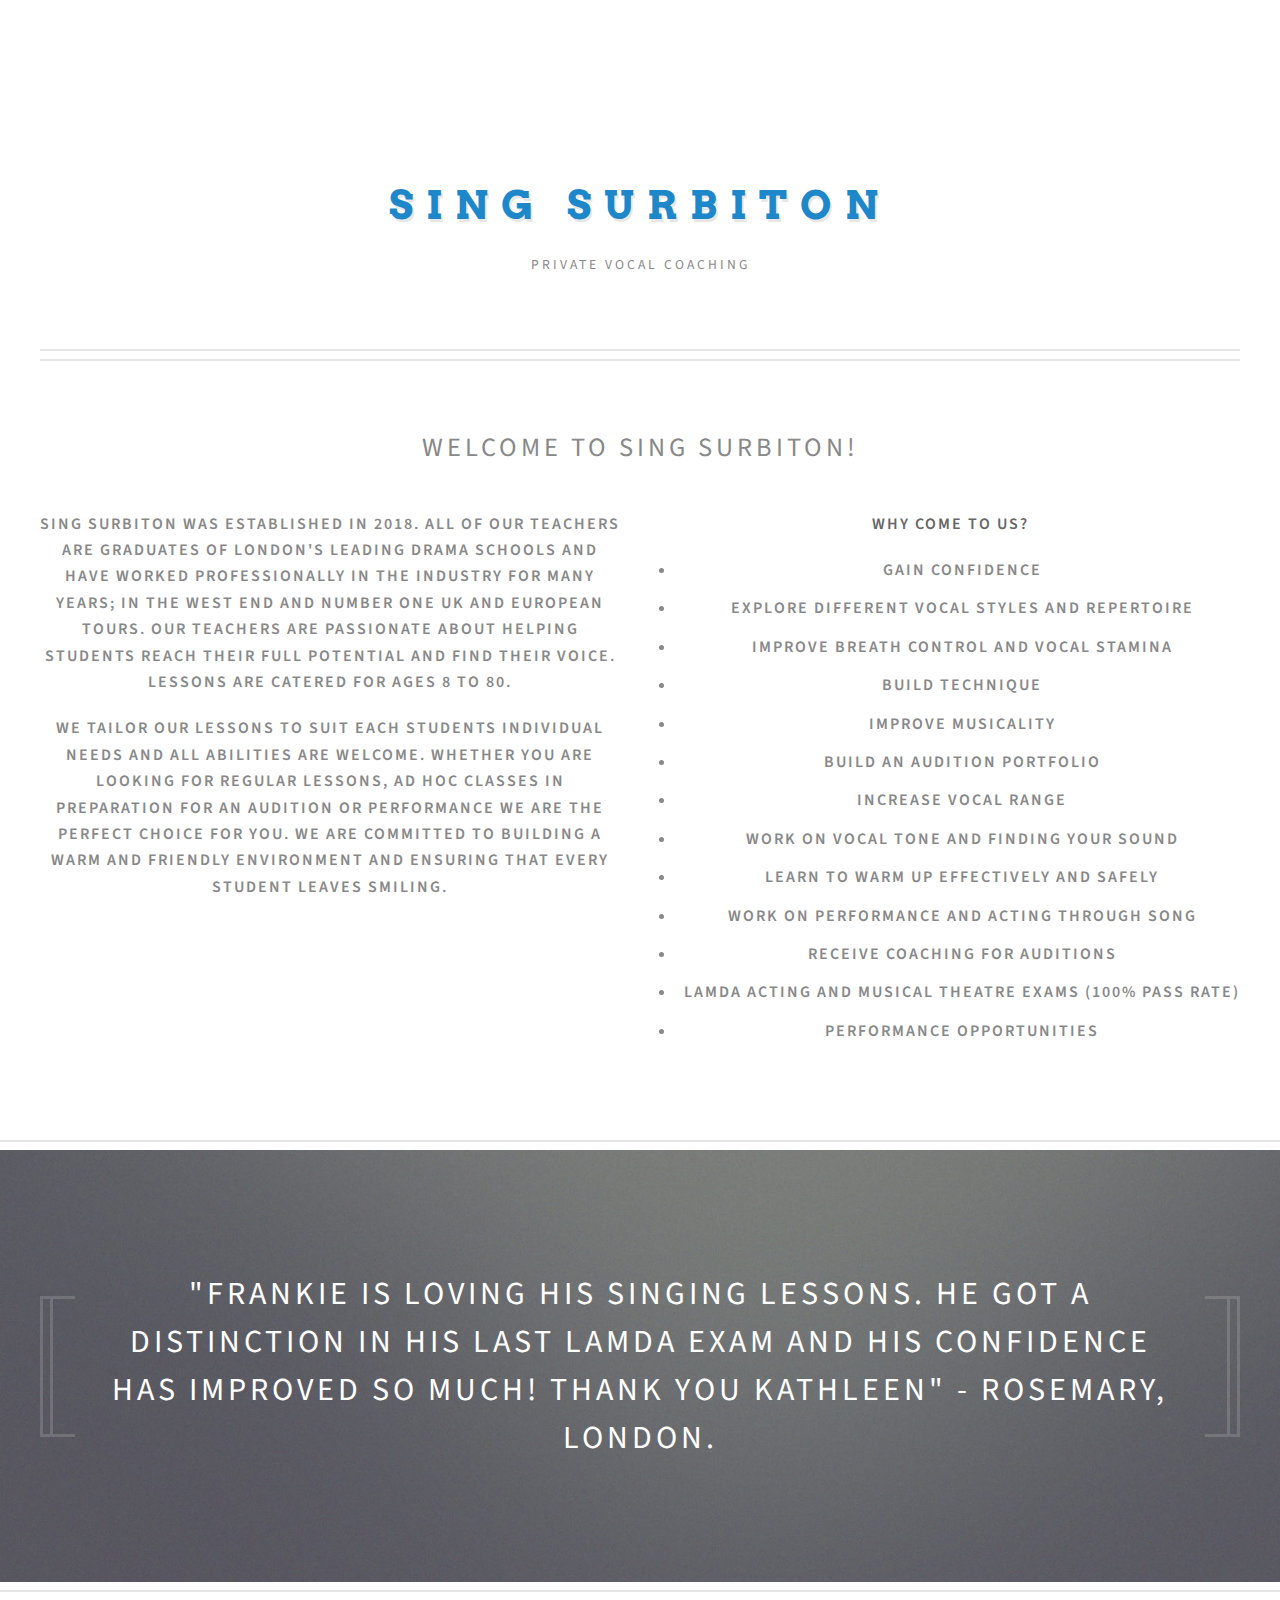
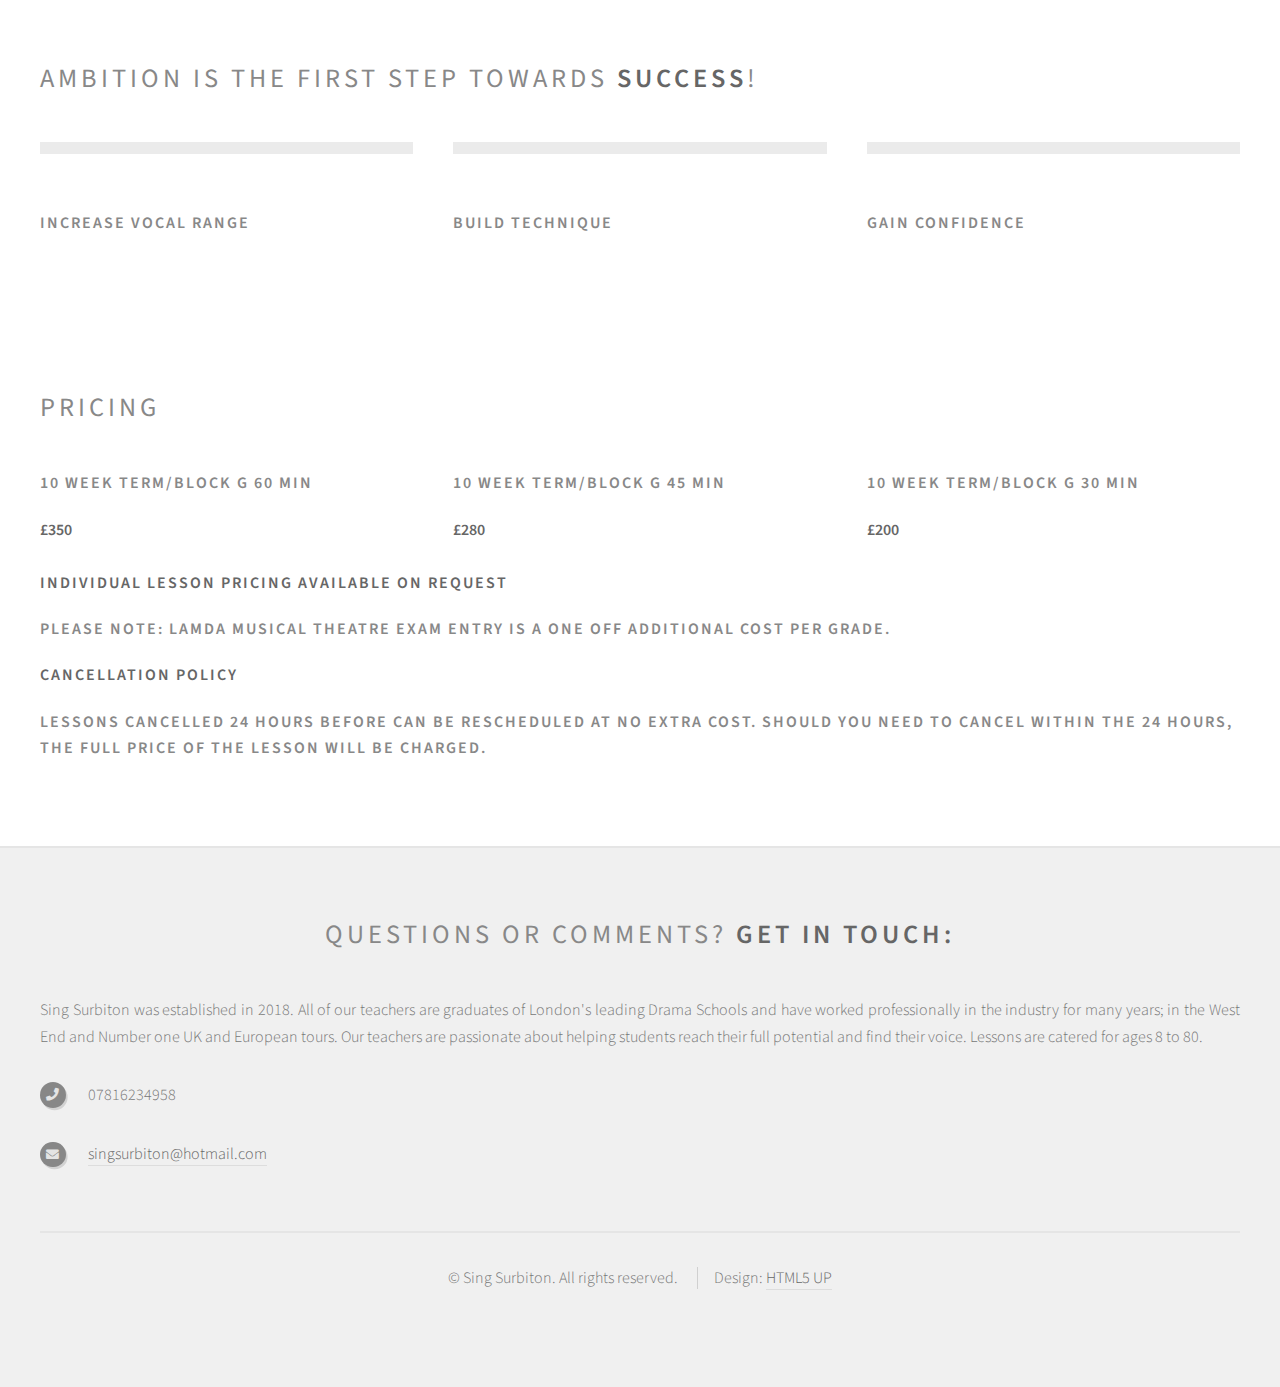
==== commit c203eaec: "Removed files and added description" ====
--- a/index.html
+++ b/index.html
@@ -5,6 +5,7 @@
 	<title>Sing Surbiton</title>
 	<meta charset="utf-8" />
 	<meta name="viewport" content="width=device-width, initial-scale=1, user-scalable=no" />
+	<meta name="description" content="Surbiton's Premier Singing Lessons">
 	<link rel="stylesheet" href="assets/css/main.css" />
 </head>
 
@@ -16,7 +17,7 @@
 			<div class="container">
 
 				<!-- Logo -->
-				<h1 id="logo"><a href="index.html">Sing Surbiton</a></h1>
+				<h1 id="logo"><a href="/">Sing Surbiton</a></h1>
 				<p>Private Vocal Coaching</p>
 			</div>
 		</section>
@@ -106,11 +107,6 @@
 							<header>
 								<h3>Increase Vocal Range</h3>
 							</header>
-							<p>This is <strong>Strongly Typed</strong>, a free, fully responsive site template
-								by <a href="http://html5up.net">HTML5 UP</a>. Free for personal and commercial use under
-								the
-								<a href="http://html5up.net/license">CCA 3.0 license</a>.
-							</p>
 						</section>
 
 					</div>
@@ -124,10 +120,6 @@
 							<header>
 								<h3>Build technique</h3>
 							</header>
-							<p><a href="http://html5up.net">HTML5 UP</a> is a side project of <a
-									href="http://twitter.com/ajlkn">AJ’s</a> (= me).
-								I started it as a way to both test my responsive tools and sharpen up my coding
-								and design skills a bit.</p>
 						</section>
 
 					</div>
@@ -141,9 +133,6 @@
 							<header>
 								<h3>Gain Confidence</h3>
 							</header>
-							<p><strong>Responsive Tools</strong> is a simple set of tools for building responsive
-								sites and apps. All of my templates at <a href="http://html5up.net">HTML5 UP</a> are
-								built using these tools.</p>
 						</section>
 
 					</div>
